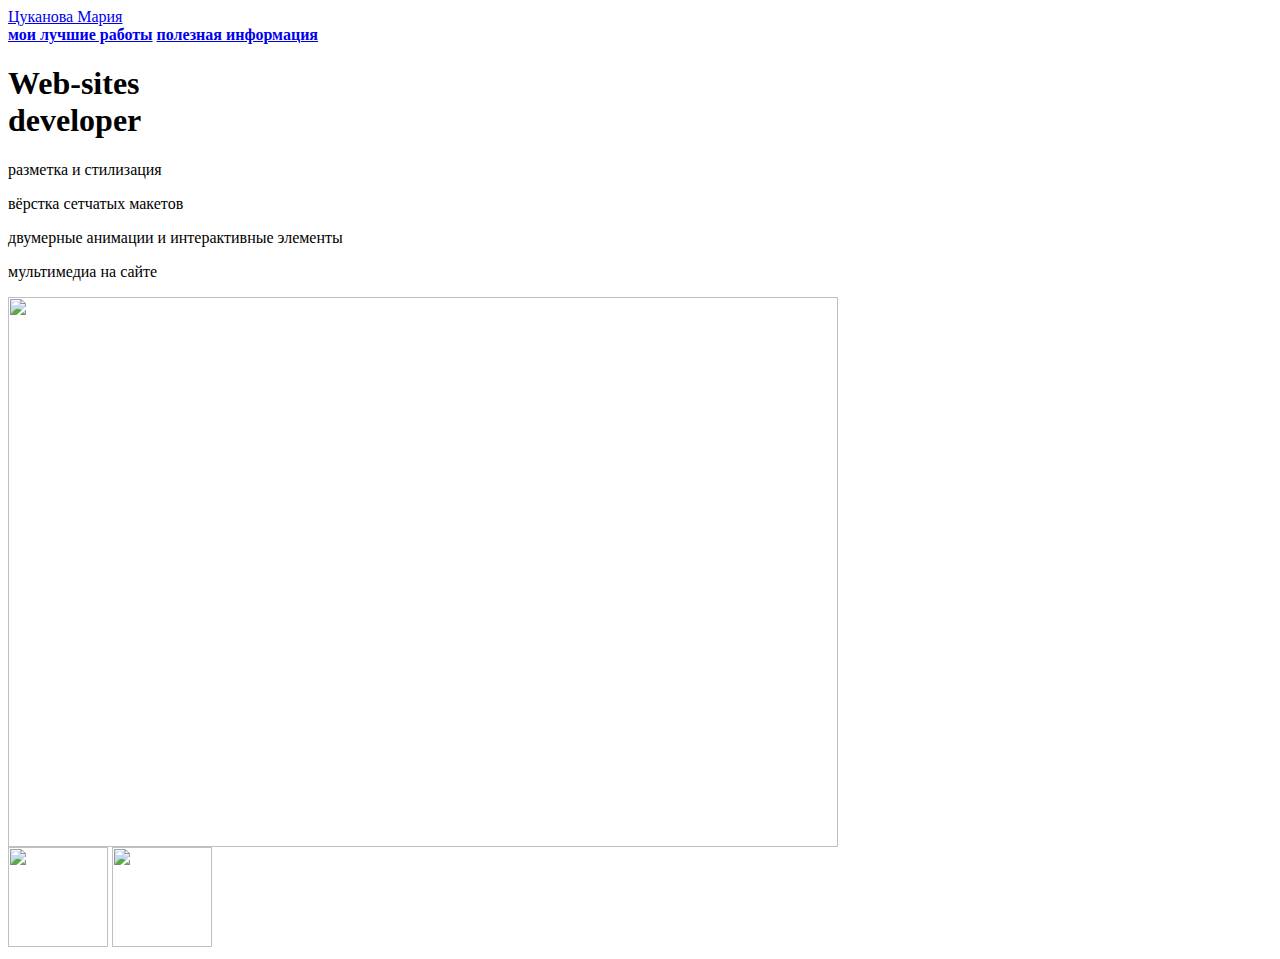
==== index.html @ ed7fbf37 "Create index.html" ====
<html>
  <head>
    <title>
    </title>
    <link rel="stylesheet" href="style.css"/>
  </head>
  <body>
    <header>
      <a class="link-header" href="leonov.html">Цуканова Мария</a>
    </header>
    <main>
      <nav>
        <a class="link-nav" href="mysites.html"><b>мои лучшие работы</b></a>
        <a class="link-nav" href="info.html"><b>полезная информация</b></a>
      </nav>
      <h1>Web-sites<br/> developer</h1>
      <p>разметка и стилизация</p>
      <p>вёрстка сетчатых макетов</p>
      <p>двумерные анимации и интерактивные элементы</p>
      <p>мультимедиа на сайте</p>
      <img src="https://mars.algoritmika.org/uploads/2021/04/carousel-1684591_0_1618254197.svg" width="830px" height="550px"/>
    </main>
    <footer>
      <a class="social" href="https://vk.com/tcukanovamv"><img src="https://mars.algoritmika.org/uploads/2021/04/Group%201_0_1618254571.png" width="100px" height="100px"/></a>
      <a class="social" href="https://www.instagram.com/merimari2008/?hl=ru"><img src="https://mars.algoritmika.org/uploads/2021/04/social3_0_1618254571.png" width="100px" height="100px"/></a>
    </footer>
  </body>
</html>
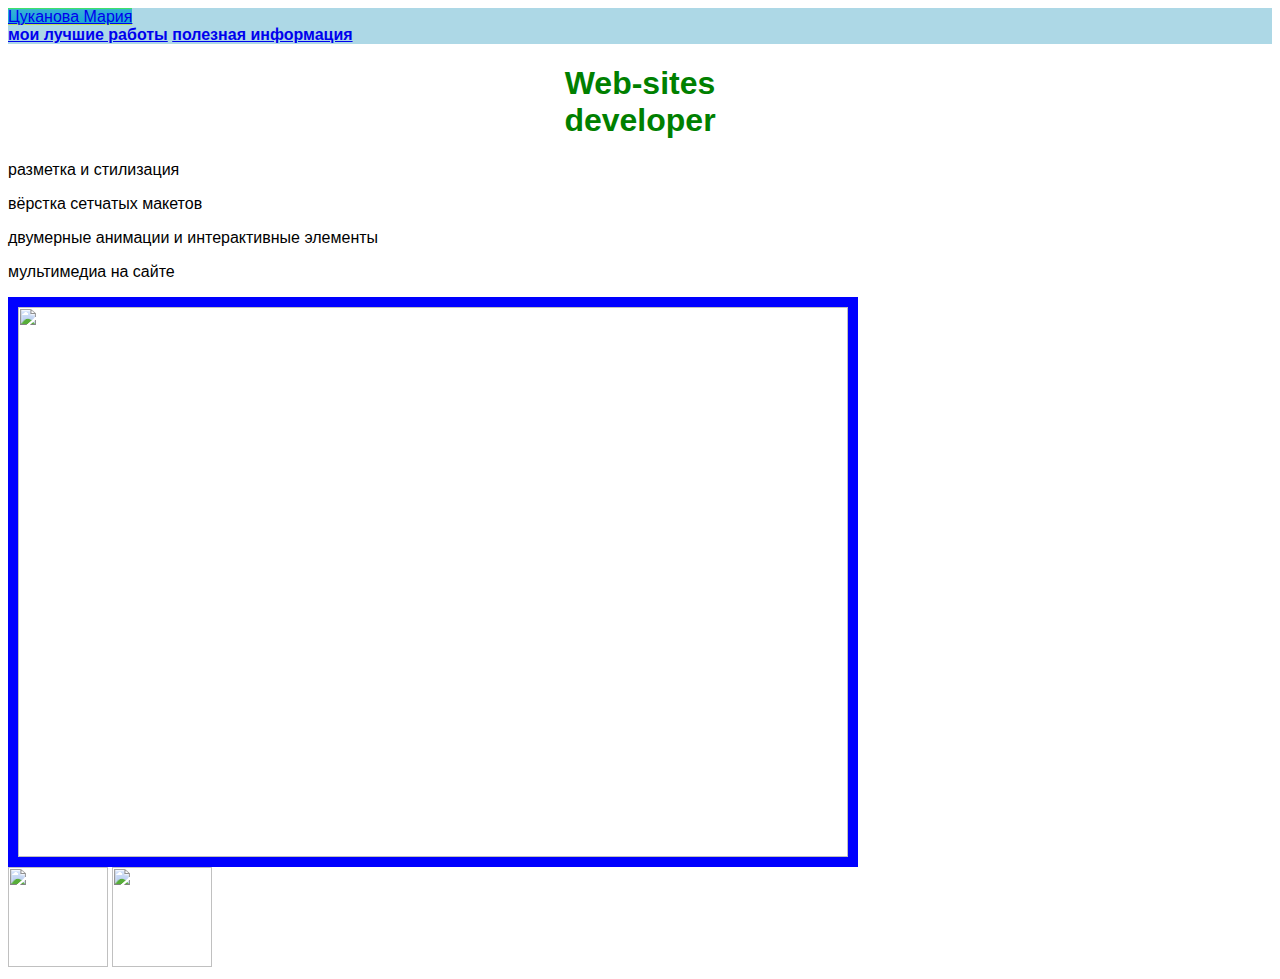
==== commit df74fba6: "Update index.html" ====
--- a/index.html
+++ b/index.html
@@ -10,8 +10,8 @@
     </header>
     <main>
       <nav>
-        <a class="link-nav" href="mysites.html"><b>мои лучшие работы</b></a>
-        <a class="link-nav" href="info.html"><b>полезная информация</b></a>
+        <a class="link-nav" href="index3.html"><b>мои лучшие работы</b></a>
+        <a class="link-nav" href="index4.html"><b>полезная информация</b></a>
       </nav>
       <h1>Web-sites<br/> developer</h1>
       <p>разметка и стилизация</p>
--- a/style.css
+++ b/style.css
@@ -0,0 +1,25 @@
+body {
+    font-family: sans-serif;
+}
+
+ header {
+   background-color: lightblue;
+ }
+
+ nav {
+     background-color: lightblue;
+ }
+
+ h1 {
+     text-align: center;
+     color: green;
+ }
+
+  main img {
+    border: solid 10px blue;
+    display: flex;
+}
+
+.link-header {
+    background-image: linear-gradient(180deg, #42F73E 0%, #36B0D7 9.9%, #19A8D6 88.54%, #ECF029 100%);
+}
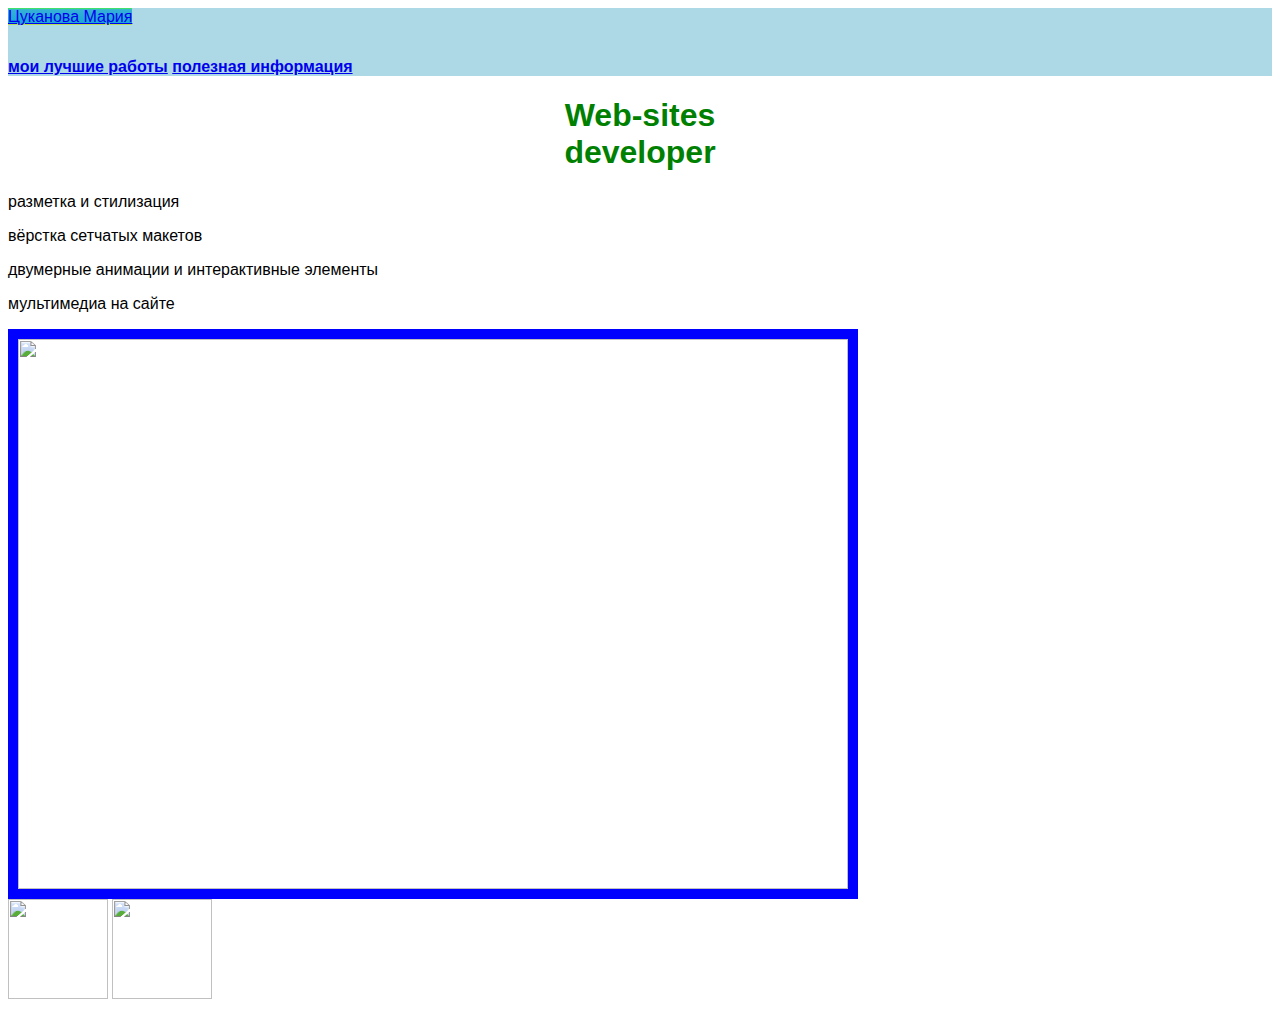
==== commit 80a18526: "Update index.html" ====
--- a/index.html
+++ b/index.html
@@ -6,7 +6,7 @@
   </head>
   <body>
     <header>
-      <a class="link-header" href="leonov.html">Цуканова Мария</a>
+      <a class="link-header" href="index4.html">Цуканова Мария</a>
     </header>
     <main>
       <nav>
--- a/style.css
+++ b/style.css
@@ -4,6 +4,7 @@
 
  header {
    background-color: lightblue;
+   height: 50px;
  }
 
  nav {
